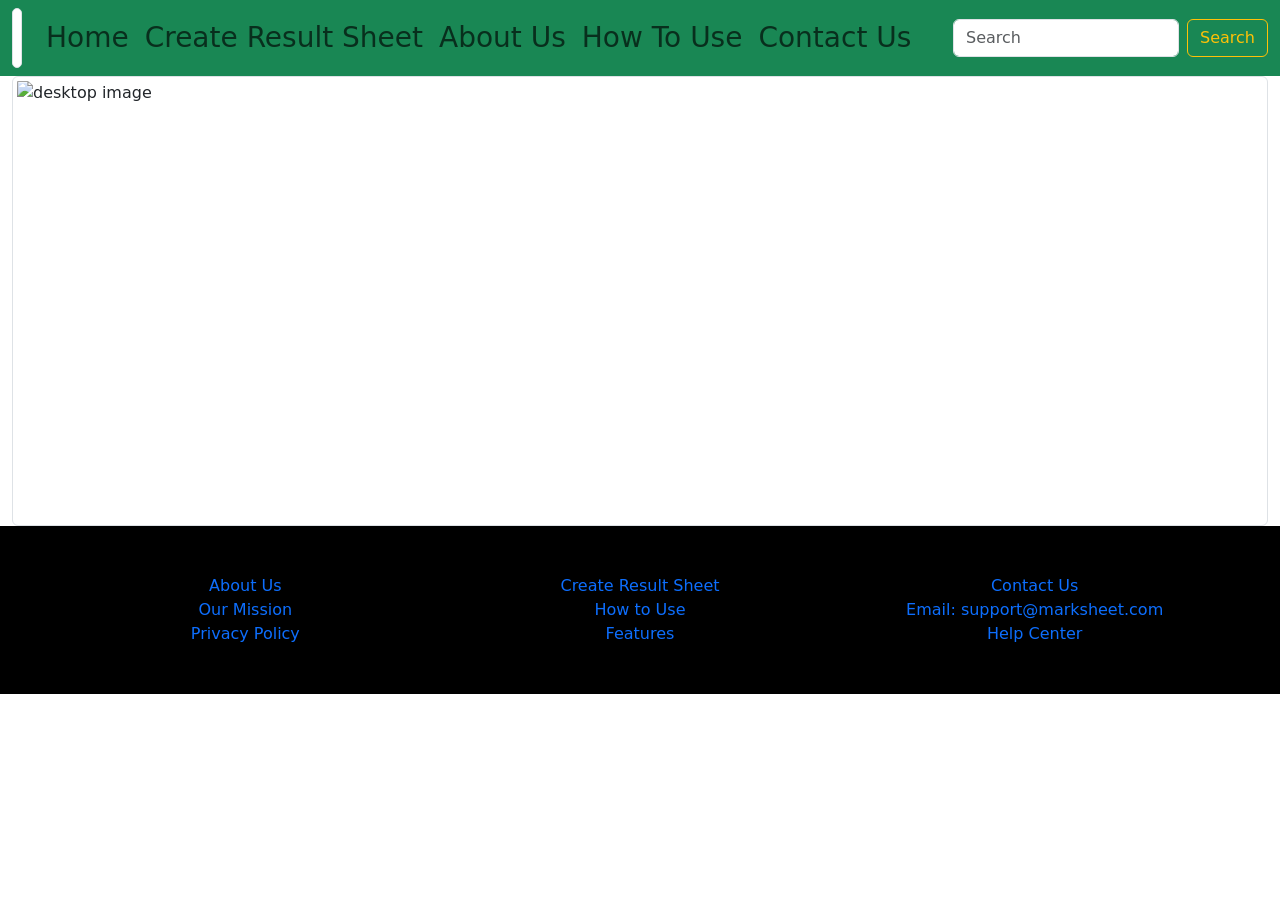
==== index.html @ f43d5fb8 "hero section and navbar done" ====
<!DOCTYPE html>
<html lang="en">
<head>
    <meta charset="UTF-8">
    <meta name="viewport" content="width=device-width, initial-scale=1.0">
    <title>Student Result  Sheet Generator</title>
     <link href="https://cdn.jsdelivr.net/npm/bootstrap@5.3.8/dist/css/bootstrap.min.css" rel="stylesheet" integrity="sha384-sRIl4kxILFvY47J16cr9ZwB07vP4J8+LH7qKQnuqkuIAvNWLzeN8tE5YBujZqJLB" crossorigin="anonymous">
     <link rel="stylesheet" href="style.css">
      <link rel="icon" type="image/png" href="photo/logo1.png">
</head>
<body>

<nav class="navbar navbar-expand-lg bg-success position-sticky start-0 top-0">
  <div class="container-fluid">

     <img src="photo/logo1.png" alt="" class="navbar-brand img-thumbnail" style="height: 60px;">
    <button class="navbar-toggler" type="button" data-bs-toggle="collapse" data-bs-target="#navbarSupportedContent" aria-controls="navbarSupportedContent" aria-expanded="false" aria-label="Toggle navigation">
      <span class="navbar-toggler-icon"></span>
    </button>

    <div class="collapse navbar-collapse" id="navbarSupportedContent">
      <ul class="navbar-nav me-auto mb-2 mb-lg-0">
        <li class="nav-item custom_hover fs-3">
          <a class="nav-link custom_color custom_color_hover" aria-current="page" href="#">Home</a>
        </li>

        <li class="nav-item custom_hover fs-3">
          <a class="nav-link custom_color custom_color_hover" href="#">Create Result Sheet</a>
        </li>

        <li class="nav-item custom_hover fs-3">
          <a class="nav-link custom_color custom_color_hover" href="#">About Us</a>
        </li>

        <li class="nav-item custom_hover fs-3">
          <a class="nav-link custom_color custom_color_hover" href="#">How To Use</a>
        </li>


        <li class="nav-item custom_hover fs-3">
          <a class="nav-link custom_color custom_color_hover" href="#">Contact Us</a>
        </li>

      </ul>

      <form class="d-flex" role="search">
        <input class="form-control me-2" type="search" placeholder="Search" aria-label="Search"/>
        <button class="btn btn-outline-warning" type="submit">Search</button>
      </form>

    </div>
  </div>
</nav>


<div class="container-fluid">

  <!-- Mobile Image (below md) -->
  <img src="photo/heroIMG1.png" 
       class="img-thumbnail d-block d-md-none" 
       style="height: 450px; width: 100%;" 
       alt="mobile image">

  <!-- Desktop Image (md and above) -->
  <img src="photo/heroIMG.png" 
       class="img-thumbnail d-none d-md-block" 
       style="height: 450px; width: 100%;" 
       alt="desktop image">

</div>





<div class="container-fluid bg-black custom_position_md_device">
   <div class="row text-center text-md-center p-sm-2 p-md-3 p-lg-5">

        <div class="col-12 col-md-4 mb-4 mb-md-0">
            <a href="" class="d-block text-decoration-none custom_class_for_footer_a_tag">About Us</a>
            <a href="" class="d-block text-decoration-none custom_class_for_footer_a_tag">Our Mission</a>
            <a href="" class="d-block text-decoration-none custom_class_for_footer_a_tag">Privacy Policy</a>
        </div>

        <div class="col-12 col-md-4 mb-4 mb-md-0">
            <a href="" class="d-block text-decoration-none custom_class_for_footer_a_tag">Create Result Sheet</a>
            <a href="" class="d-block text-decoration-none custom_class_for_footer_a_tag">How to Use</a>
            <a href="" class="d-block text-decoration-none custom_class_for_footer_a_tag">Features</a>
        </div>

        <div class="col-12 col-md-4 mb-md-0">
            <a href="" class="d-block text-decoration-none custom_class_for_footer_a_tag">Contact Us</a>
            <a href="" class="d-block text-decoration-none custom_class_for_footer_a_tag">Email: support@marksheet.com</a>
            <a href="" class="d-block text-decoration-none custom_class_for_footer_a_tag">Help Center</a>
        </div>

   </div>
</div>

<script src="https://cdn.jsdelivr.net/npm/@popperjs/core@2.11.8/dist/umd/popper.min.js" integrity="sha384-I7E8VVD/ismYTF4hNIPjVp/Zjvgyol6VFvRkX/vR+Vc4jQkC+hVqc2pM8ODewa9r" crossorigin="anonymous"></script>
<script src="https://cdn.jsdelivr.net/npm/bootstrap@5.3.8/dist/js/bootstrap.min.js" integrity="sha384-G/EV+4j2dNv+tEPo3++6LCgdCROaejBqfUeNjuKAiuXbjrxilcCdDz6ZAVfHWe1Y" crossorigin="anonymous"></script>
<script src="index.js"></script>
</body>
</html>
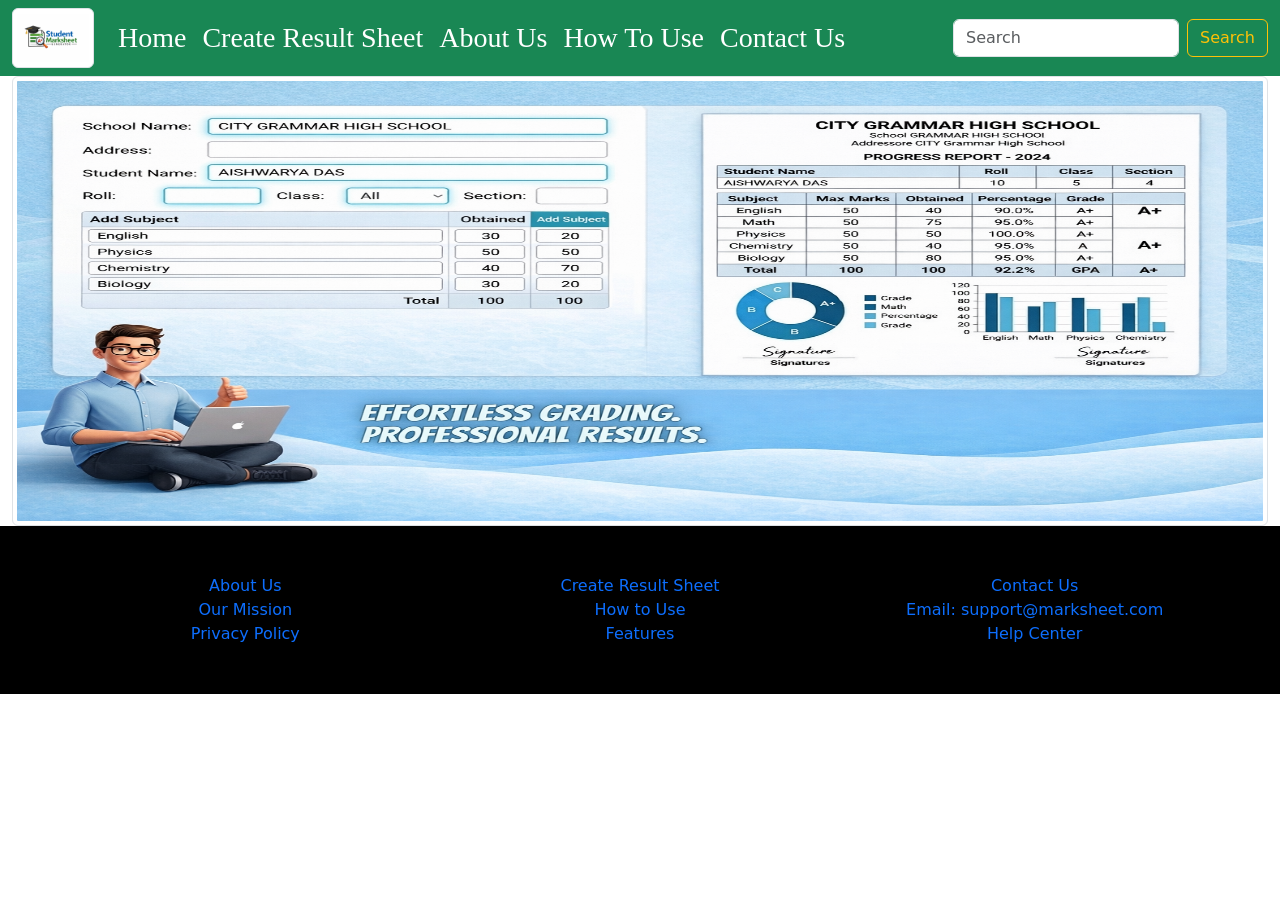
==== commit 6d735f69: "intial working on project is perfectly done" ====
--- a/index.html
+++ b/index.html
@@ -25,7 +25,7 @@
         </li>
 
         <li class="nav-item custom_hover fs-3">
-          <a class="nav-link custom_color custom_color_hover" href="#">Create Result Sheet</a>
+          <a class="nav-link custom_color custom_color_hover" href="creat.html" target="_blank">Create Result Sheet</a>
         </li>
 
         <li class="nav-item custom_hover fs-3">
@@ -83,13 +83,13 @@
         </div>
 
         <div class="col-12 col-md-4 mb-4 mb-md-0">
-            <a href="" class="d-block text-decoration-none custom_class_for_footer_a_tag">Create Result Sheet</a>
+            <a href="creat.html" target="_blank" class="d-block text-decoration-none custom_class_for_footer_a_tag">Create Result Sheet</a>
             <a href="" class="d-block text-decoration-none custom_class_for_footer_a_tag">How to Use</a>
             <a href="" class="d-block text-decoration-none custom_class_for_footer_a_tag">Features</a>
         </div>
 
         <div class="col-12 col-md-4 mb-md-0">
-            <a href="" class="d-block text-decoration-none custom_class_for_footer_a_tag">Contact Us</a>
+            <a href="contact.html" target="_blank" class="d-block text-decoration-none custom_class_for_footer_a_tag">Contact Us</a>
             <a href="" class="d-block text-decoration-none custom_class_for_footer_a_tag">Email: support@marksheet.com</a>
             <a href="" class="d-block text-decoration-none custom_class_for_footer_a_tag">Help Center</a>
         </div>
@@ -99,6 +99,6 @@
 
 <script src="https://cdn.jsdelivr.net/npm/@popperjs/core@2.11.8/dist/umd/popper.min.js" integrity="sha384-I7E8VVD/ismYTF4hNIPjVp/Zjvgyol6VFvRkX/vR+Vc4jQkC+hVqc2pM8ODewa9r" crossorigin="anonymous"></script>
 <script src="https://cdn.jsdelivr.net/npm/bootstrap@5.3.8/dist/js/bootstrap.min.js" integrity="sha384-G/EV+4j2dNv+tEPo3++6LCgdCROaejBqfUeNjuKAiuXbjrxilcCdDz6ZAVfHWe1Y" crossorigin="anonymous"></script>
-<script src="index.js"></script>
+
 </body>
 </html>
--- a/style.css
+++ b/style.css
@@ -0,0 +1,107 @@
+.custom_hover:hover{
+background-color: rgb(107, 244, 114);
+padding: 2px;
+border-radius: 8px;
+border: 1px solid blue;
+}
+.custom_color{
+    color:#ffffff;
+    font-family: Poppins;
+  
+}
+.custom_color_hover:hover{
+    color: black;
+}
+
+
+.custom_class_for_footer_a_tag:hover{
+background-color: aqua;
+border-radius: 5px;
+}
+
+@media (min-width:768px) and (max-width:991px) {
+    .custom_position_md_device{
+        position: absolute;
+        bottom: 0;
+        left: 0;
+    }
+}
+
+
+.custom_font{
+    font-family: Poppins;
+}
+
+
+@media (max-width: 500px)  {
+  input::placeholder {
+    font-size: 12px;
+    text-transform: capitalize;
+  }
+}
+
+@media (max-width: 575px)  {
+.custom_mt_for_signature{
+    margin-top: 30px;
+}
+}
+
+
+/*  print screen design  */
+
+@media print {
+
+    #siteHeading{
+        display: none;
+    }
+    #inputForm{
+        display: none;
+    }
+    #printBTN{
+        display: none;
+    }
+@page {
+    size: A4;
+    margin: 10mm;
+  }
+body {
+    font-size: 12pt;
+    color: black;
+  }
+
+  * {
+    background: none !important;
+    box-shadow: none !important;
+  }
+
+
+ table {
+    width: 100%;
+    border-collapse: collapse;
+  }
+
+  th, td {
+    border: 1px solid black;
+    padding: 6px;
+  }
+
+  thead {
+    display: table-header-group;
+  }
+
+
+   tr {
+    page-break-inside: avoid;
+  }
+
+
+ * {
+    color: black !important;
+  }
+
+}
+
+
+.cs_font{
+    font-family: Poppins;
+}
